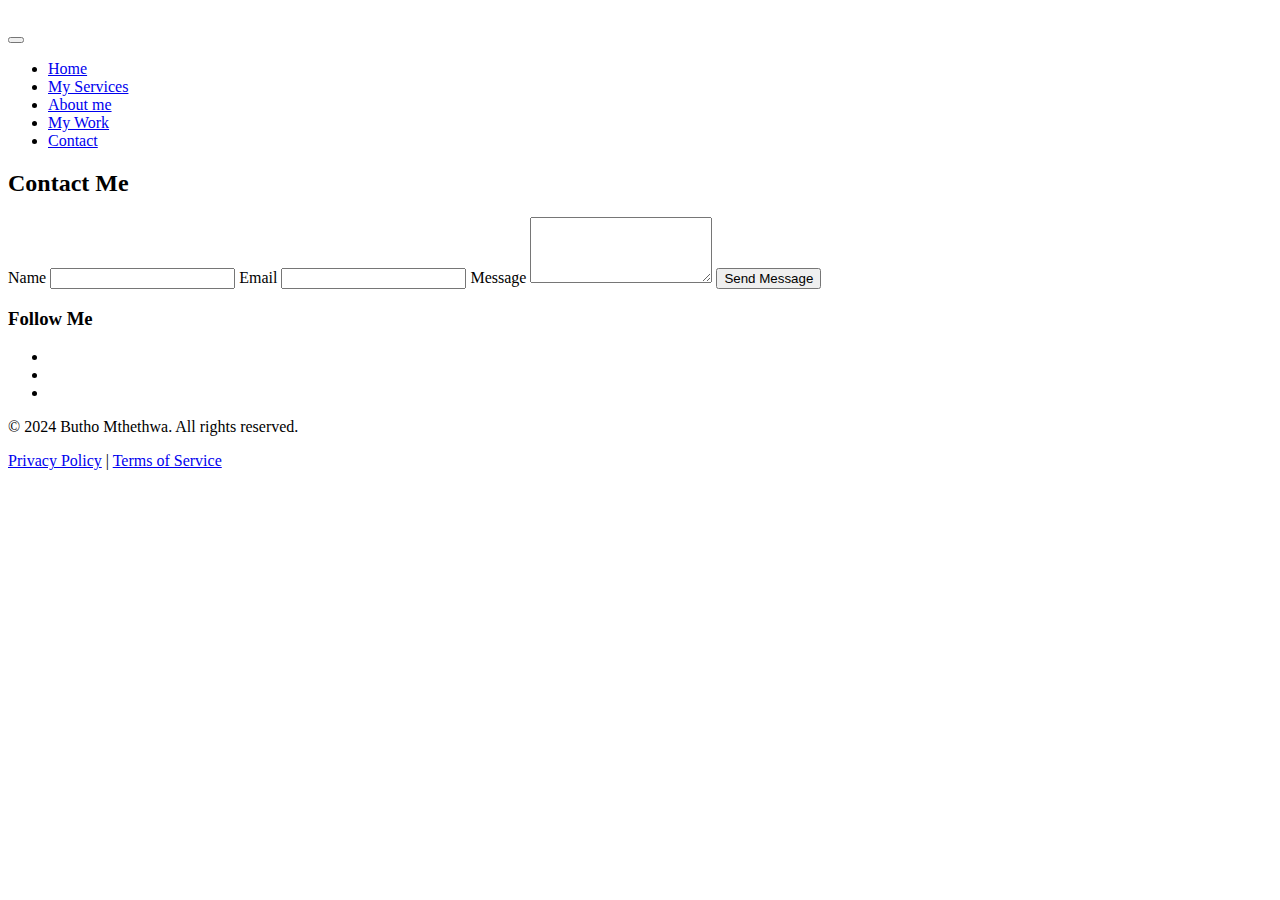
==== contact.html @ f02ca8b0 "Add files via upload" ====
<!DOCTYPE html>
<html lang="en">
<head>
    <meta charset="UTF-8">
    <meta name="viewport" content="width=device-width, initial-scale=1.0">
    <title>Contact Me - DevJane Portfolio Website</title>
    <link rel="stylesheet" href="https://cdnjs.cloudflare.com/ajax/libs/normalize/7.0.0/normalize.min.css">
    <link rel="stylesheet" href="https://cdnjs.cloudflare.com/ajax/libs/font-awesome/5.11.2/css/all.css" integrity="sha256-46qynGAkLSFpVbEBog43gvNhfrOj+BmwXdxFgVK/Kvc=" crossorigin="anonymous" />  
    <link href="https://fonts.googleapis.com/css?family=Source+Code+Pro:400,900|Source+Sans+Pro:300,900&display=swap" rel="stylesheet">
    <link rel="stylesheet" href="css/style.css">
</head>
<body>
    <header>
        <div class="logo">
            <img src="img/devjane.png" alt="">
        </div>
        <button class="nav-toggle" aria-label="toggle navigation">
            <span class="hamburger"></span>
        </button>
        <nav class="nav">
            <ul class="nav__list">
                <li class="nav__item"><a href="index.html" class="nav__link">Home</a></li>
                <li class="nav__item"><a href="index.html#services" class="nav__link">My Services</a></li>
                <li class="nav__item"><a href="index.html#about" class="nav__link">About me</a></li>
                <li class="nav__item"><a href="index.html#work" class="nav__link">My Work</a></li>
                <li class="nav__item"><a href="contact.html" class="nav__link">Contact</a></li>
            </ul>
        </nav>
    </header>
    
    <section class="contact" id="contact">
        <h2 class="section__title section__title--contact">Contact Me</h2>
        <form class="contact__form" id="contactForm" action="https://formspree.io/f/xvoenbdd" method="POST">
            <label for="name">Name</label>
            <input type="text" id="name" name="name" required>
            
            <label for="email">Email</label>
            <input type="email" id="email" name="_replyto" required>
            
            <label for="message">Message</label>
            <textarea id="message" name="message" rows="4" required></textarea>
            
            <button type="submit" class="btn">Send Message</button>
        </form>
        <p id="thankYouMessage" class="thank-you-message" style="display: none;">Thanks for submitting the form!</p>
    </section>
    
    <footer class="footer">
        <div class="footer__container">
            <div class="footer__social">
                <h3>Follow Me</h3>
                <ul class="social-list">
                    <li class="social-list__item">
                        <a class="social-list__link" href="https://www.linkedin.com/in/jane-smith/">
                            <i class="fab fa-linkedin"></i>
                        </a>
                    </li>
                    <li class="social-list__item">
                        <a class="social-list__link" href="https://www.facebook.com/jane.smith">
                            <i class="fab fa-facebook"></i>
                        </a>
                    </li>
                    <li class="social-list__item">
                        <a class="social-list__link" href="https://github.com/janesmith">
                            <i class="fab fa-github"></i>
                        </a>
                    </li>
                </ul>
            </div>
        </div>
        <div class="footer__bottom">
            <p>&copy; 2024 Butho Mthethwa. All rights reserved.</p>
            <p><a href="privacy.html" class="footer__link">Privacy Policy</a> | <a href="terms.html" class="footer__link">Terms of Service</a></p>
        </div>
    </footer>
    
    <script src="js/index.js"></script>
</body>
</html>
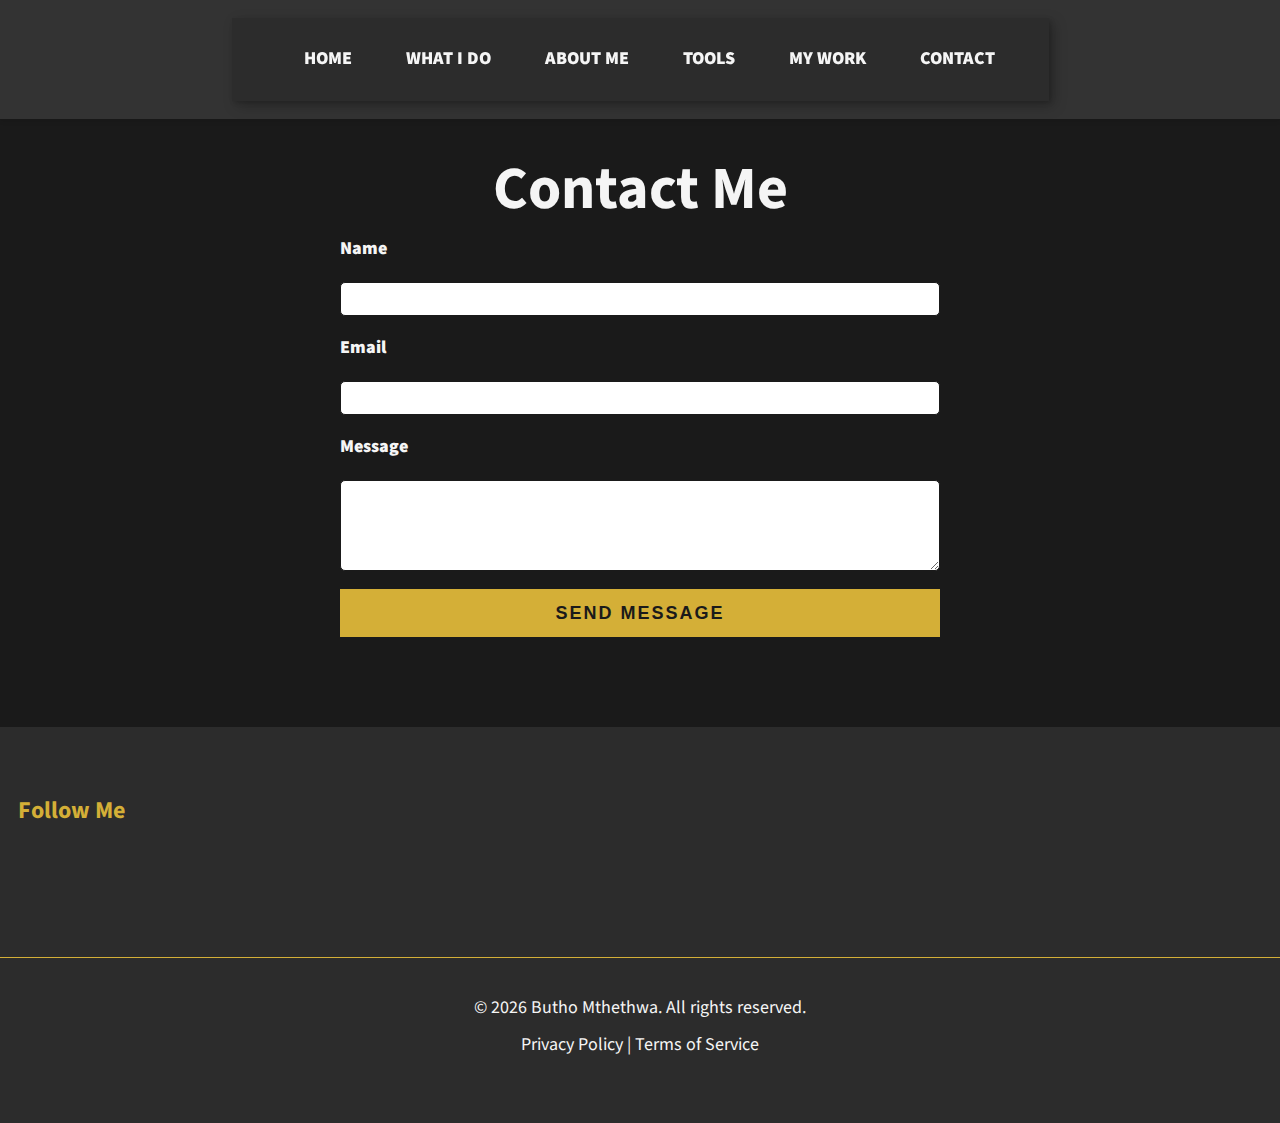
==== commit 5ed359f9: "added refined files" ====
--- a/contact.html
+++ b/contact.html
@@ -20,8 +20,9 @@
         <nav class="nav">
             <ul class="nav__list">
                 <li class="nav__item"><a href="index.html" class="nav__link">Home</a></li>
-                <li class="nav__item"><a href="index.html#services" class="nav__link">My Services</a></li>
-                <li class="nav__item"><a href="index.html#about" class="nav__link">About me</a></li>
+                <li class="nav__item"><a href="index.html#services" class="nav__link">What I Do</a></li>
+                <li class="nav__item"><a href="index.html#about" class="nav__link">About Me</a></li>
+                <li class="nav__item"><a href="index.html#tools" class="nav__link">Tools</a></li>
                 <li class="nav__item"><a href="index.html#work" class="nav__link">My Work</a></li>
                 <li class="nav__item"><a href="contact.html" class="nav__link">Contact</a></li>
             </ul>
@@ -51,17 +52,20 @@
                 <h3>Follow Me</h3>
                 <ul class="social-list">
                     <li class="social-list__item">
-                        <a class="social-list__link" href="https://www.linkedin.com/in/jane-smith/">
+                        <a class="social-list__link" href="https://www.linkedin.com/in/james-mthethwa-504328198?utm_source=share&utm_campaign=share_via&utm_content=profile&utm_medium=android_app" target="_blank"
+                rel="noopener noreferrer">
                             <i class="fab fa-linkedin"></i>
                         </a>
                     </li>
                     <li class="social-list__item">
-                        <a class="social-list__link" href="https://www.facebook.com/jane.smith">
+                        <a class="social-list__link" href="https://www.facebook.com/profile.php?id=100084554707290" target="_blank"
+                rel="noopener noreferrer">
                             <i class="fab fa-facebook"></i>
                         </a>
                     </li>
                     <li class="social-list__item">
-                        <a class="social-list__link" href="https://github.com/janesmith">
+                        <a class="social-list__link" href="https://github.com/Luxient" target="_blank"
+                rel="noopener noreferrer">
                             <i class="fab fa-github"></i>
                         </a>
                     </li>
@@ -69,7 +73,7 @@
             </div>
         </div>
         <div class="footer__bottom">
-            <p>&copy; 2024 Butho Mthethwa. All rights reserved.</p>
+            <p id="year">&copy; Butho Mthethwa. All rights reserved.</p>
             <p><a href="privacy.html" class="footer__link">Privacy Policy</a> | <a href="terms.html" class="footer__link">Terms of Service</a></p>
         </div>
     </footer>
--- a/css/style.css
+++ b/css/style.css
@@ -0,0 +1,742 @@
+*,
+*::before,
+*::after {
+    box-sizing: border-box;
+}
+
+html {
+    scroll-behavior: smooth;
+}
+
+:root {
+    --ff-primary: 'Source Sans Pro', sans-serif;
+    --ff-secondary: 'Source Code Pro', monospace;
+    
+    --fw-reg: 300;
+    --fw-bold: 900;
+    
+    --clr-light: #f5f5f5;
+    --clr-dark: #1a1a1a;
+    --clr-accent: #d4af37;
+    
+    --fs-h1: 3rem;
+    --fs-h2: 2.25rem;
+    --fs-h3: 1.25rem;
+    --fs-body: 1rem;
+    
+    --bs: 0.25em 0.25em 0.75em rgba(0,0,0,.25),
+          0.125em 0.125em 0.25em rgba(0,0,0,.15);
+}
+
+@media (min-width: 800px) {
+    :root {
+        --fs-h1: 4.5rem;
+        --fs-h2: 3.75rem;
+        --fs-h3: 1.5rem;
+        --fs-body: 1.125rem;
+    }
+}
+
+/* Existing styles omitted for brevity */
+
+/* Fixed navigation bar */
+header {
+    position: fixed;
+    top: 0;
+    width: 100%;
+    background-color: #333; /* Change this to match your design */
+    z-index: 1000;
+    box-shadow: 0 2px 5px rgba(0, 0, 0, 0.1);
+}
+
+body {
+    padding-top: 70px; /* Adjust this value based on the height of your header */
+}
+
+/* Other existing styles omitted for brevity */
+
+
+body {
+    background: var(--clr-dark);
+    color: var(--clr-light);
+    margin: 0;
+    font-family: var(--ff-primary);
+    font-size: var(--fs-body);
+    line-height: 1.6;
+}
+
+section {
+    padding: 5em 2em;
+}
+
+img {
+    display: block;
+    max-width: 100%;
+}
+
+strong { font-weight: var(--fw-bold) }
+
+:focus {
+    outline: 3px solid var(--clr-accent);
+    outline-offset: 3px;
+}
+
+.btn {
+    display: inline-block;
+    padding: .5em 2.5em;
+    background: var(--clr-accent);
+    color: var(--clr-dark);
+    text-decoration: none;
+    cursor: pointer;
+    font-size: .8rem;
+    text-transform: uppercase;
+    letter-spacing: 2px;
+    font-weight: var(--fw-bold);
+    transition: transform 200ms ease-in-out;
+}
+
+.btn:hover {
+    transform: scale(1.1);
+}
+
+h1,
+h2,
+h3 {
+    line-height: 1;
+    margin: 0;
+}
+
+h1 { font-size: var(--fs-h1) }
+h2 { font-size: var(--fs-h2) }
+h3 { font-size: var(--fs-h3) }
+
+.section__title {
+    margin-bottom: .25em;
+}
+
+.section__title--intro {
+    font-weight: var(--fw-reg);
+}
+
+.section__title--intro strong {
+    display: block;
+}
+
+.section__subtitle {
+    margin: 0;
+    font-size: var(--fs-h3);
+}
+
+.section__subtitle--intro,
+.section__subtitle--about {
+    background: var(--clr-accent);
+    padding: .25em 1em;
+    font-family: var(--ff-secondary);
+    margin-bottom: 1em;
+}
+
+.section__subtitle--work {
+    color: var(--clr-accent);
+    font-weight: var (--fw-bold);
+    margin-bottom: 2em;
+}
+
+header {
+    display: flex;
+    justify-content: space-between;
+    padding: 1em;
+}
+
+.logo {
+    max-width: 100px;
+}
+
+.nav {
+    position: fixed;
+    background: var(--clr-dark);
+    color: var(--clr-light);
+    top: 0;
+    bottom: 0;
+    left: 0;
+    right: 0;
+    z-index: 100;
+    
+    transform: translateX(100%);
+    transition: transform 250ms cubic-bezier(.5, 0, .5, 1);
+}
+
+.nav__list {
+    list-style: none;
+    display: flex;
+    height: 100%;
+    flex-direction: column;
+    justify-content: space-evenly;
+    align-items: center;
+    margin: 0;
+    padding: 0;
+}
+
+.nav__link {
+    color: inherit;
+    font-weight: var(--fw-bold);
+    font-size: var(--fs-h2);
+    text-decoration: none;
+}
+
+.nav__link:hover {
+    color: var(--clr-accent);
+    background-color: var(--clr-light);
+    border-radius: 5px;
+}
+
+.nav-toggle {
+    padding: .5em;
+    background: transparent;
+    border: 0;
+    cursor: pointer;
+    position: absolute;
+    right: 1em;
+    top: 1em;
+    z-index: 1000;
+}
+
+.nav-open .nav {
+    transform: translateX(0);
+}
+
+.nav-open .nav-toggle {
+    position: fixed;
+}
+
+.nav-open .hamburger {
+    transform: rotate(.625turn);
+}
+
+.nav-open .hamburger::before {
+    transform: rotate(90deg) translateX(-6px);
+}
+
+.nav-open .hamburger::after {
+    opacity: 0;
+}
+
+.hamburger {
+    display: block;
+    position: relative;
+}
+
+.hamburger,
+.hamburger::before,
+.hamburger::after {
+    background: var(--clr-accent);
+    width: 2em;
+    height: 3px;
+    border-radius: 1em;
+    transition: transform 250ms ease-in-out;
+}
+
+.hamburger::before,
+.hamburger::after {
+    content: '';
+    position: absolute;
+    left: 0;
+    right: 0;
+}
+
+.hamburger::before { top: 6px; }
+.hamburger::after { bottom: 6px; }
+
+.intro {
+    position: relative;
+}
+
+.intro__img {
+    box-shadow: var(--bs);
+}
+
+.section__subtitle--intro {
+    display: inline-block;
+}
+
+@media (min-width: 600px) {
+    .intro {
+        display: grid;
+        width: min-content;
+        margin: 0 auto;
+        grid-column-gap: 1em;
+        grid-template-areas: 
+            "img title"
+            "img subtitle";
+        grid-template-columns: min-content max-content;
+    }
+    
+    .intro__img {
+        grid-area: img;
+        min-width: 250px;
+        position: relative;
+        z-index: 2;
+    }    
+    
+    .section__subtitle--intro {
+        align-self: start;
+        grid-column: -1 / 1;
+        grid-row: 2;
+        text-align: right;
+        position: relative;
+        left: -1.5em;
+        width: calc(100% + 1.5em);
+    }
+}
+
+.my-services {
+    background-color: var(--clr-dark);
+    background-image: url(../img/services-bg.jpg);
+    background-size: cover;
+    color: var(--clr-light);
+    text-align: center;
+}
+
+.section__title--services {
+    color: var(--clr-accent);
+    position: relative;
+}
+
+.section__title--services::after {
+    content: '';
+    display: block;
+    width: 2em;
+    height: 1px;
+    margin: 0.5em auto 1em;
+    background: var(--clr-light);
+    opacity: 0.25;
+}
+
+.services {
+    margin-bottom: 4em;
+}
+
+.service {
+    max-width: 500px;
+    margin: 0 auto;
+}
+
+@media (min-width: 800px) {
+    .services {
+        display: flex;
+        max-width: 1000px;
+        margin-left: auto;
+        margin-right: auto;
+    }
+    
+    .service + .service {
+        margin-left: 2em;
+    }
+}
+
+.about-me {
+    max-width: 1000px;
+    margin: 0 auto;
+}
+
+.about-me__img {
+    box-shadow: var(--bs);
+}
+
+@media (min-width: 600px) {
+    .about-me {
+        display: grid;
+        grid-template-columns: 1fr 200px;
+        grid-template-areas: 
+            "title img"
+            "subtitle img"
+            "text img";
+        grid-column-gap: 2em;
+    }
+    
+    .section__title--about {
+        grid-area: title;
+    }
+    
+    .section__subtitle--about {
+        grid-column: 1 / -1;
+        grid-row: 2;
+        position: relative;
+        left: -1em;
+        width: calc(100% + 2em);
+        padding-left: 1em;
+        padding-right: calc(200px + 4em);
+    }
+    
+    .about-me__img {
+        grid-area: img;
+        position: relative;
+        z-index: 2;
+    }
+}
+
+.my-work {
+    background-color: var(--clr-dark);
+    color: var(--clr-light);
+    text-align: center;    
+}
+
+/* Existing styles omitted for brevity */
+
+.portfolio-container {
+    overflow-x: scroll;
+    display: flex;
+    padding: 1em 0;
+    scrollbar-width: thin;
+    scrollbar-color: #888 #f4f4f4;
+}
+
+.portfolio {
+    display: flex;
+    flex-wrap: nowrap;
+    gap: 1em;
+}
+
+.portfolio__item {
+    flex: 0 0 auto;
+    width: 300px;
+    position: relative;
+    overflow: hidden;
+    border-radius: 8px;
+    box-shadow: 0 4px 8px rgba(0, 0, 0, 0.1);
+    transition: transform 0.3s;
+}
+
+.portfolio__item:hover {
+    transform: scale(1.05);
+}
+
+.portfolio__img {
+    width: 100%;
+    height: auto;
+    display: block;
+    border-bottom: 2px solid #f4f4f4;
+}
+
+.portfolio__description {
+    padding: 1em;
+    background: #d4af37;
+}
+
+.portfolio__description h3 {
+    margin: 0 0 0.5em 0;
+    font-size: 1.25em;
+}
+
+.portfolio__description p {
+    margin: 0;
+    color: black;
+}
+
+/* Scrollbar styles */
+.portfolio-container::-webkit-scrollbar {
+    height: 8px;
+}
+
+.portfolio-container::-webkit-scrollbar-thumb {
+    background-color: #888;
+    border-radius: 10px;
+}
+
+.portfolio-container::-webkit-scrollbar-track {
+    background: #f4f4f4;
+}
+
+@media (min-width: 800px) {
+    .portfolio-container {
+        overflow-x: visible; /* Allow full view of items */
+        max-width: 1200px;
+        margin: 0 auto;
+    }
+
+    .portfolio {
+        flex-wrap: wrap; /* Display items in multiple rows if necessary */
+    }
+}
+
+
+/* Other existing styles omitted for brevity */
+
+
+.footer {
+    background: #2c2c2c; /* Slightly lighter than black */
+    color: var(--clr-light);
+    padding: 3em 0;
+    font-size: var(--fs-body);
+}
+
+.footer__container {
+    display: flex;
+    flex-wrap: wrap;
+    justify-content: space-around;
+    text-align: left;
+    padding-bottom: 2em;
+    border-bottom: 1px solid var(--clr-accent);
+}
+
+.footer__info, .footer__social, .footer__links, .footer__newsletter {
+    flex: 1;
+    margin: 1em;
+}
+
+.footer__info h3, .footer__social h3, .footer__links h3, .footer__newsletter h3 {
+    margin-bottom: 1em;
+    color: var(--clr-accent);
+}
+
+.footer__link {
+    color: var(--clr-light);
+    text-decoration: none;
+}
+
+.footer__link:hover {
+    text-decoration: underline;
+}
+
+.social-list {
+    list-style: none;
+    display: flex;
+    padding: 0;
+}
+
+.social-list__item {
+    margin-right: 1em;
+}
+
+.social-list__link {
+    color: var(--clr-light);
+    font-size: 1.5em;
+}
+
+.newsletter__form {
+    display: flex;
+    flex-direction: column;
+}
+
+.newsletter__form input {
+    padding: 0.5em;
+    margin-bottom: 0.5em;
+    border: none;
+    border-radius: 5px;
+}
+
+.newsletter__form button {
+    padding: 0.75em;
+    background: var(--clr-accent);
+    color: var(--clr-dark);
+    border: none;
+    cursor: pointer;
+    font-weight: var(--fw-bold);
+}
+
+.newsletter__form button:hover {
+    background: var(--clr-dark);
+    color: var(--clr-light);
+}
+
+.footer__bottom {
+    text-align: center;
+    margin-top: 2em;
+}
+
+.footer__bottom p {
+    margin: 0.5em 0;
+}
+
+.social-list {
+    list-style: none;
+    display: flex;
+    justify-content: center;
+    margin: 2em 0 0;
+    padding: 0;
+}
+
+.social-list__item {
+    margin: 0 .5em;
+}
+
+.social-list__link {
+    padding: .5em;
+}
+
+.portfolio-item-individual {
+    padding: 0 2em 2em;
+    max-width: 1000px;
+    margin: 0 auto;
+}
+
+.portfolio-item-individual p {
+    max-width: 600px;
+    margin-left: auto;
+    margin-right: auto;
+}
+
+/* Hide hamburger menu and nav-toggle button in desktop view */
+@media (min-width: 800px) {
+    .nav-toggle {
+        display: none;
+    }
+
+    header {
+        display: flex;
+        justify-content: center;
+        align-items: center;
+    }
+
+    .nav {
+        position: relative;
+        transform: translateX(0);
+        height: auto;
+        flex-direction: row;
+        justify-content: center;
+        background: #2c2c2c; /* Slightly lighter than black */
+        padding: 1em 2em;
+        box-shadow: var(--bs);
+    }
+
+    .nav__list {
+        flex-direction: row;
+        align-items: center;
+        height: auto;
+    }
+
+    .nav__item {
+        margin-left: 1em;
+        transition: background-color 0.3s;
+    }
+
+    .nav__item:hover {
+        background-color: var(--clr-accent);
+        border-radius: 5px;
+    }
+
+    .nav__link {
+        font-size: var(--fs-body);
+        color: var(--clr-light);
+        text-transform: uppercase;
+        padding: 0.5em 1em;
+        display: block;
+    }
+}
+
+.section__title--contact {
+    text-align: center;
+}
+
+.contact__form {
+    display: grid;
+    grid-template-columns: 1fr;
+    gap: 1em;
+    max-width: 600px;
+    margin: 0 auto;
+}
+
+.contact__form label {
+    font-weight: var(--fw-bold);
+}
+
+.contact__form input,
+.contact__form textarea {
+    padding: 0.5em;
+    border: 1px solid var(--clr-dark);
+    border-radius: 5px;
+    font-family: var(--ff-primary);
+}
+
+.contact__form button {
+    width: 100%;
+    padding: 0.75em;
+    background: var(--clr-accent);
+    color: var(--clr-dark);
+    border: none;
+    cursor: pointer;
+    font-size: var(--fs-body);
+    font-weight: var(--fw-bold);
+    transition: background-color 0.3s;
+}
+
+.contact__form button:hover {
+    background-color: var(--clr-dark);
+    color: var(--clr-light);
+}
+
+.thank-you-message {
+    text-align: center;
+    font-size: var(--fs-h3);
+    color: var(--clr-accent);
+    margin-top: 1em;
+}
+
+#scrollToTopBtn {
+    display: none; /* Hidden by default */
+    position: fixed; /* Fixed/sticky position */
+    bottom: 20px; /* Place the button at the bottom of the page */
+    right: 30px; /* Place the button 30px from the right */
+    z-index: 99; /* Make sure it does not overlap */
+    border: none; /* Remove borders */
+    outline: none; /* Remove outline */
+    background-color: var(--clr-accent); /* Set a background color */
+    color: white; /* Text color */
+    cursor: pointer; /* Add a mouse pointer on hover */
+    padding: 15px; /* Some padding */
+    border-radius: 10px; /* Rounded corners */
+    font-size: 18px; /* Increase font size */
+    transition: transform 0.3s;
+}
+
+/* Existing styles omitted for brevity */
+
+.tools {
+    background: #f4f4f4;
+    color: black;
+    padding: 2em 0;
+    text-align: center;
+}
+
+.tools__list {
+    display: flex;
+    justify-content: center;
+    align-items: flex-start;
+    flex-wrap: wrap;
+    gap: 2em;
+    padding: 0 2em;
+}
+
+.tool {
+    display: flex;
+    flex-direction: column;
+    align-items: center;
+    background: #fff;
+    padding: 1em;
+    box-shadow: 0 0 10px rgba(0, 0, 0, 0.1);
+    border-radius: 8px;
+    max-width: 300px;
+    text-align: center;
+}
+
+.tool__icon {
+    width: 48px;
+    height: 48px;
+    margin-bottom: 1em;
+}
+
+.tool p {
+    margin: 0.5em 0;
+}
+
+.tool p:last-child {
+    margin-bottom: 0;
+}
+
+/* Responsive design for tools section */
+@media (max-width: 600px) {
+    .tools__list {
+        flex-direction: column;
+    }
+}
+
+/* Other existing styles omitted for brevity */
